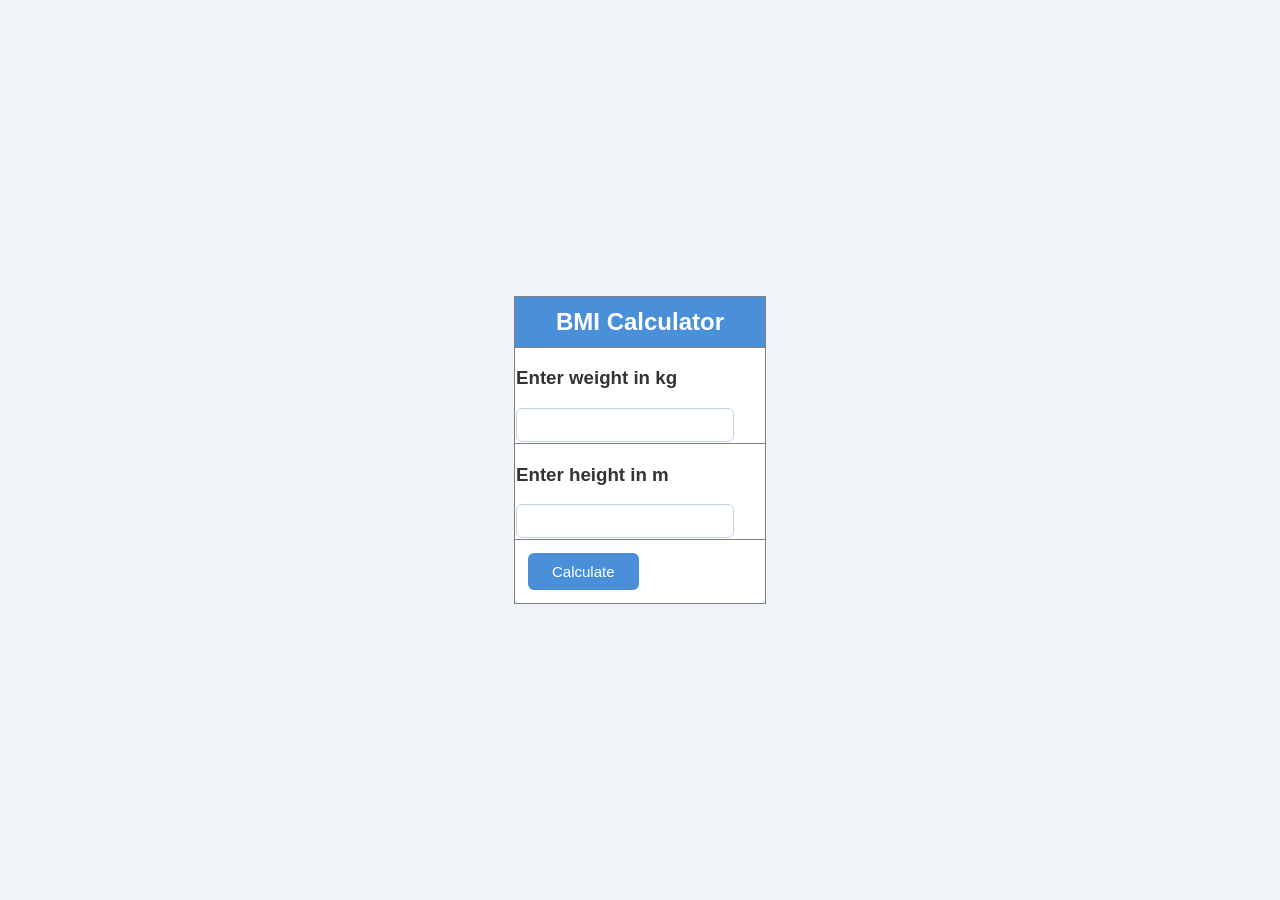
==== index.html @ 1b851a98 "Rename bmi.html to index.html" ====
<!DOCTYPE html>
<html>
<head>
    <link rel="stylesheet" href="bmi.css">
    <title>BMI Calculator</title>
</head>
<body>
    <table border="1">
        <tr id="headers">
            <td><h2 id="bmihead">BMI Calculator</h2></td>
        </tr>
        <form id="bmiform">
        <tr>
            <td><h3>Enter weight in kg</h3><input type="number" id="wt"></td>
        </tr>
        <tr>
            <td><h3>Enter height in m</h3><input type="number" step="any" id="ht"></td>
        </tr>
        <tr>
            <td><button type="submit">Calculate</button></td>
        </tr>
        </form>
    </table>
    <div id="result"></div>
    <script src="bmi.js"></script>
</body>
</html>
---- bmi.css ----
body {
    background-color: #f0f4f8;
    display: flex;
    justify-content: center;
    align-items: center;
    min-height: 100vh;
    margin: 0;
    font-family: Arial, sans-serif;
}

table {
    background-color: #ffffff;
    border-radius: 12px;
    border-collapse: collapse;
    
    padding: 20px;
}

#headers {
    background-color: #4a90d9;
}

#bmihead {
    text-align: center;
    color: #ffffff;
    padding: 10px 40px;
    margin: 0;
}

h3 {
    color: #333333;
}

input[type="number"] {
    padding: 8px;
    border: 1px solid #c0d4e8;
    border-radius: 6px;
    font-size: 14px;
    width: 200px;
}

button[type="submit"] {
    background-color: #4a90d9;
    color: white;
    border: none;
    padding: 10px 24px;
    border-radius: 6px;
    font-size: 15px;
   
    margin: 12px;
}

button[type="submit"]:hover {
    background-color: #357abd;
}
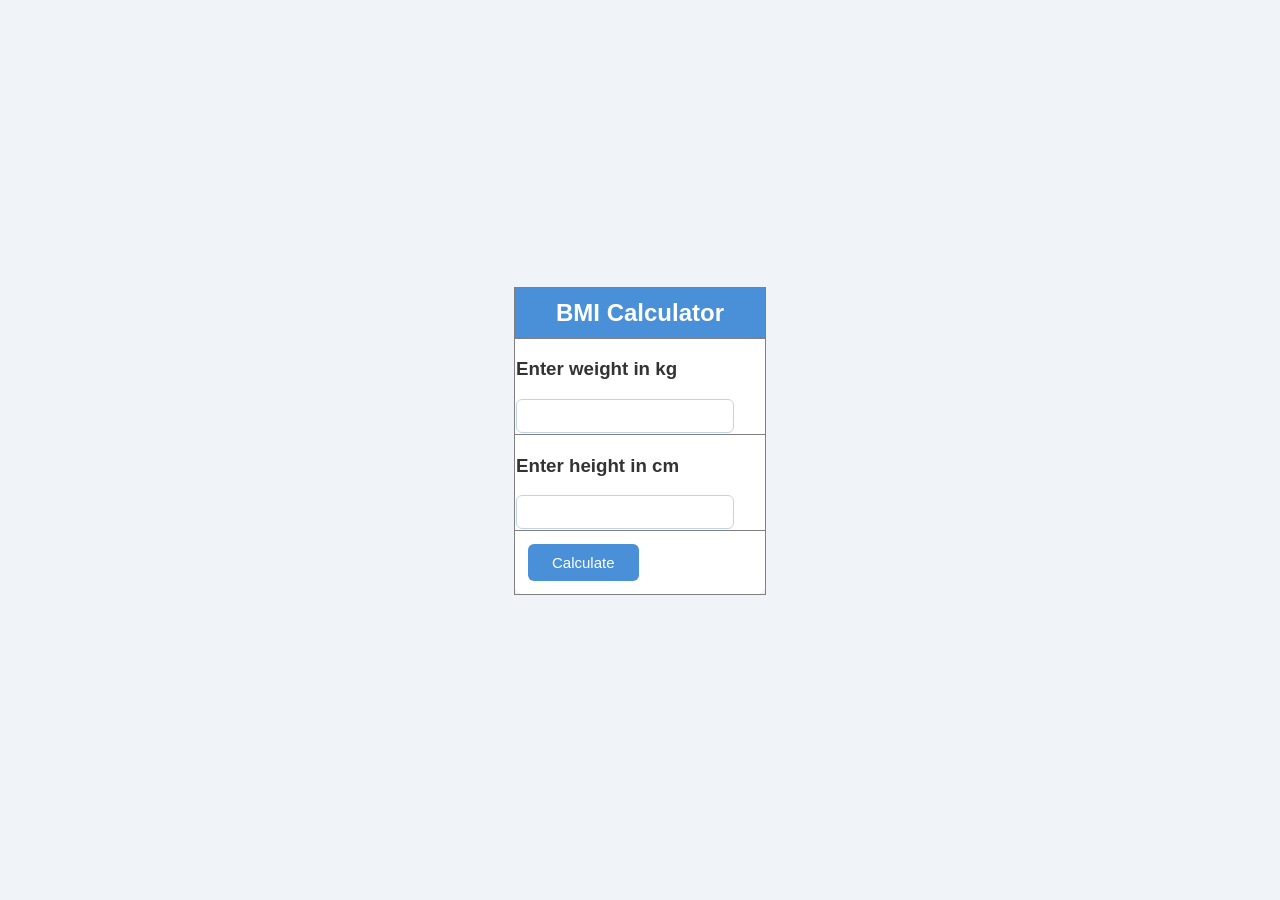
==== commit 1beb7144: "Change height input from meters to centimeters" ====
--- a/index.html
+++ b/index.html
@@ -14,13 +14,14 @@
             <td><h3>Enter weight in kg</h3><input type="number" id="wt"></td>
         </tr>
         <tr>
-            <td><h3>Enter height in m</h3><input type="number" step="any" id="ht"></td>
+            <td><h3>Enter height in cm</h3><input type="number" step="any" id="ht"></td>
         </tr>
         <tr>
             <td><button type="submit">Calculate</button></td>
         </tr>
         </form>
     </table>
+    <br>
     <div id="result"></div>
     <script src="bmi.js"></script>
 </body>
--- a/bmi.css
+++ b/bmi.css
@@ -1,6 +1,7 @@
 body {
     background-color: #f0f4f8;
     display: flex;
+    flex-direction: column;
     justify-content: center;
     align-items: center;
     min-height: 100vh;
